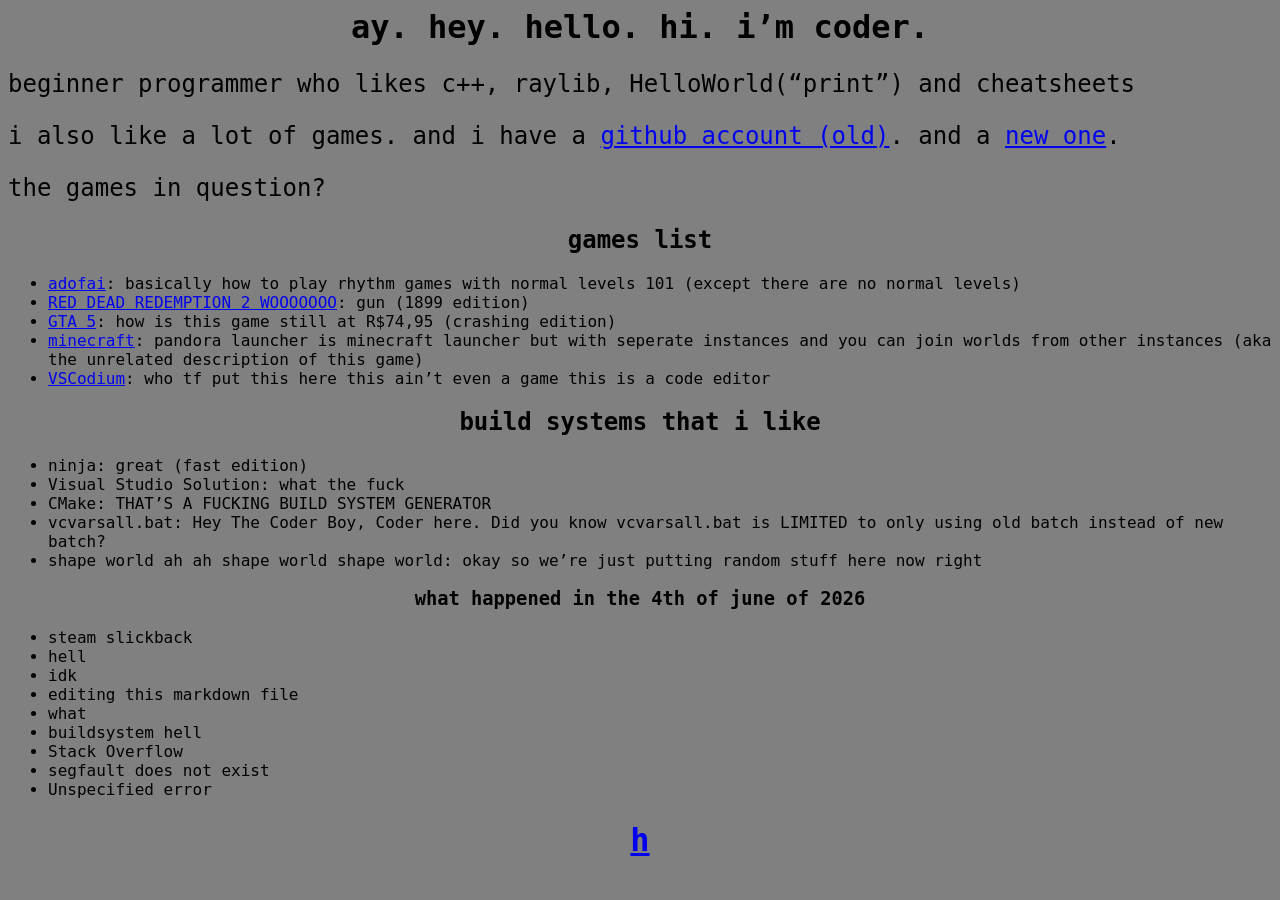
==== coder/index.html @ b5b54354 "save my soul" ====
<html>
<head>
    <meta charset="utf-8">
    <link rel="stylesheet" href="styles.css">
    <title>TOTÄLLy NoRM!Al: Coder</title>
</head>

<body>
    <h1 id="ay.-hey.-hello.-hi.-im-coder.">ay. hey. hello. hi. i’m
    coder.</h1>
        <p>beginner programmer who likes c++, raylib, HelloWorld(“print”) and
        cheatsheets</p>
        <p>i also like a lot of games. and i have a <a
        href="https://github.com/thegoodgamer057">github account (old)</a>. and
        a <a href="https://github.com/notacommandercreator">new one</a>.</p>
        <p>the games in question?</p>
    <h2 id="games-list">games list</h2>
        <ul>
            <li><a
            href="https://store.steampowered.com/app/977950/A_Dance_of_Fire_and_Ice/">adofai</a>:
            basically how to play rhythm games with normal levels 101 (except there
            are no normal levels)</li>
            <li><a
            href="https://store.steampowered.com/app/1174180/Red_Dead_Redemption_2/">RED
            DEAD REDEMPTION 2 WOOOOOOO</a>: gun (1899 edition)</li>
            <li><a
            href="https://store.steampowered.com/app/3240220/Grand_Theft_Auto_V_Enhanced/">GTA
            5</a>: how is this game still at R$74,95 (crashing edition)</li>
            <li><a href="https://www.minecraft.net">minecraft</a>: pandora launcher
            is minecraft launcher but with seperate instances and you can join
            worlds from other instances (aka the unrelated description of this
            game)</li>
            <li><a href="https://vscodium.com">VSCodium</a>: who tf put this here
            this ain’t even a game this is a code editor</li>
        </ul>
    <h2 id="build-systems-that-i-like">build systems that i like</h2>
        <ul>
            <li>ninja: great (fast edition)</li>
            <li>Visual Studio Solution: what the fuck</li>
            <li>CMake: THAT’S A FUCKING BUILD SYSTEM GENERATOR</li>
            <li>vcvarsall.bat: Hey The Coder Boy, Coder here. Did you know
            vcvarsall.bat is LIMITED to only using old batch instead of new
            batch?</li>
            <li>shape world ah ah shape world shape world: okay so we’re just
            putting random stuff here now right</li>
        </ul>
    <h3 id="what-happened-in-the-4th-of-june-of-2026">what happened in the
    4th of june of 2026</h3>
        <ul>
            <li>steam slickback</li>
            <li>hell</li>
            <li>idk</li>
            <li>editing this markdown file</li>
            <li>what</li>
            <li>buildsystem hell</li>
            <li>Stack Overflow</li>
            <li>segfault does not exist</li>
            <li>Unspecified error</li>
        </ul>
    <h1 id="h"><a
    href="https://www.youtube.com/watch?v=UAiH9XCWEk4">h</a></h1>
</body>
</html>
---- coder/styles.css ----
@font-face {
    font-family: "0xProto";
    src: url("../fonts/0xProto-Regular.woff2") format("woff2");
    font-weight: normal;
    font-style: normal;
}

@font-face {
    font-family: "0xProto";
    src: url("0xProto-Bold.woff2") format("woff2");
    font-weight: normal;
    font-style: normal;
}

body {
    background-color: gray;
    color: black;
    font-family: "0xProto", monospace;
}

h1, h2, h3, h4, h5, h6 {
  text-align: center
}

p {
    font-size: 24px
}
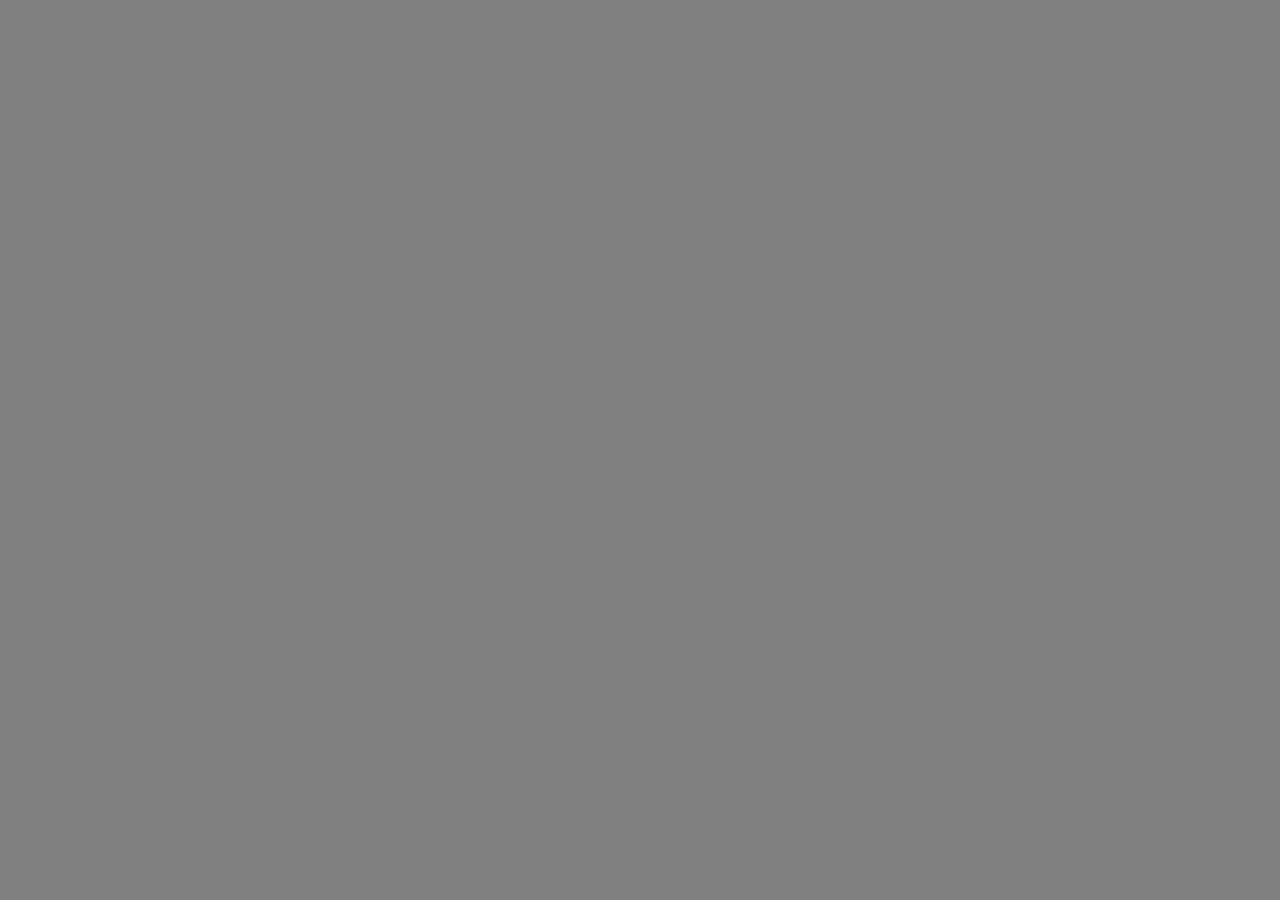
==== commit 3881cd06: "save my soul 2" ====
--- a/coder/index.html
+++ b/coder/index.html
@@ -1,63 +1,17 @@
-<html>
+<!DOCTYPE html>
+<html lang="en">
 <head>
-    <meta charset="utf-8">
+    <meta charset="UTF-8">
+    <meta name="viewport" content="width=device-width, initial-scale=1.0">
+    
     <link rel="stylesheet" href="styles.css">
-    <title>TOTÄLLy NoRM!Al: Coder</title>
+    
+    <script src="../node_modules/marked/bin/marked.js"></script>
+    <script src="../script.js" defer></script>
+    
+    <title>TOTÄLLy NoRM!Al</title>
 </head>
-
 <body>
-    <h1 id="ay.-hey.-hello.-hi.-im-coder.">ay. hey. hello. hi. i’m
-    coder.</h1>
-        <p>beginner programmer who likes c++, raylib, HelloWorld(“print”) and
-        cheatsheets</p>
-        <p>i also like a lot of games. and i have a <a
-        href="https://github.com/thegoodgamer057">github account (old)</a>. and
-        a <a href="https://github.com/notacommandercreator">new one</a>.</p>
-        <p>the games in question?</p>
-    <h2 id="games-list">games list</h2>
-        <ul>
-            <li><a
-            href="https://store.steampowered.com/app/977950/A_Dance_of_Fire_and_Ice/">adofai</a>:
-            basically how to play rhythm games with normal levels 101 (except there
-            are no normal levels)</li>
-            <li><a
-            href="https://store.steampowered.com/app/1174180/Red_Dead_Redemption_2/">RED
-            DEAD REDEMPTION 2 WOOOOOOO</a>: gun (1899 edition)</li>
-            <li><a
-            href="https://store.steampowered.com/app/3240220/Grand_Theft_Auto_V_Enhanced/">GTA
-            5</a>: how is this game still at R$74,95 (crashing edition)</li>
-            <li><a href="https://www.minecraft.net">minecraft</a>: pandora launcher
-            is minecraft launcher but with seperate instances and you can join
-            worlds from other instances (aka the unrelated description of this
-            game)</li>
-            <li><a href="https://vscodium.com">VSCodium</a>: who tf put this here
-            this ain’t even a game this is a code editor</li>
-        </ul>
-    <h2 id="build-systems-that-i-like">build systems that i like</h2>
-        <ul>
-            <li>ninja: great (fast edition)</li>
-            <li>Visual Studio Solution: what the fuck</li>
-            <li>CMake: THAT’S A FUCKING BUILD SYSTEM GENERATOR</li>
-            <li>vcvarsall.bat: Hey The Coder Boy, Coder here. Did you know
-            vcvarsall.bat is LIMITED to only using old batch instead of new
-            batch?</li>
-            <li>shape world ah ah shape world shape world: okay so we’re just
-            putting random stuff here now right</li>
-        </ul>
-    <h3 id="what-happened-in-the-4th-of-june-of-2026">what happened in the
-    4th of june of 2026</h3>
-        <ul>
-            <li>steam slickback</li>
-            <li>hell</li>
-            <li>idk</li>
-            <li>editing this markdown file</li>
-            <li>what</li>
-            <li>buildsystem hell</li>
-            <li>Stack Overflow</li>
-            <li>segfault does not exist</li>
-            <li>Unspecified error</li>
-        </ul>
-    <h1 id="h"><a
-    href="https://www.youtube.com/watch?v=UAiH9XCWEk4">h</a></h1>
+    <div id="content"></div>
 </body>
-</html>
+</html>
--- a/coder/styles.css
+++ b/coder/styles.css
@@ -1,6 +1,6 @@
 @font-face {
     font-family: "0xProto";
-    src: url("../fonts/0xProto-Regular.woff2") format("woff2");
+    src: url("0xProto-Regular.woff2") format("woff2");
     font-weight: normal;
     font-style: normal;
 }
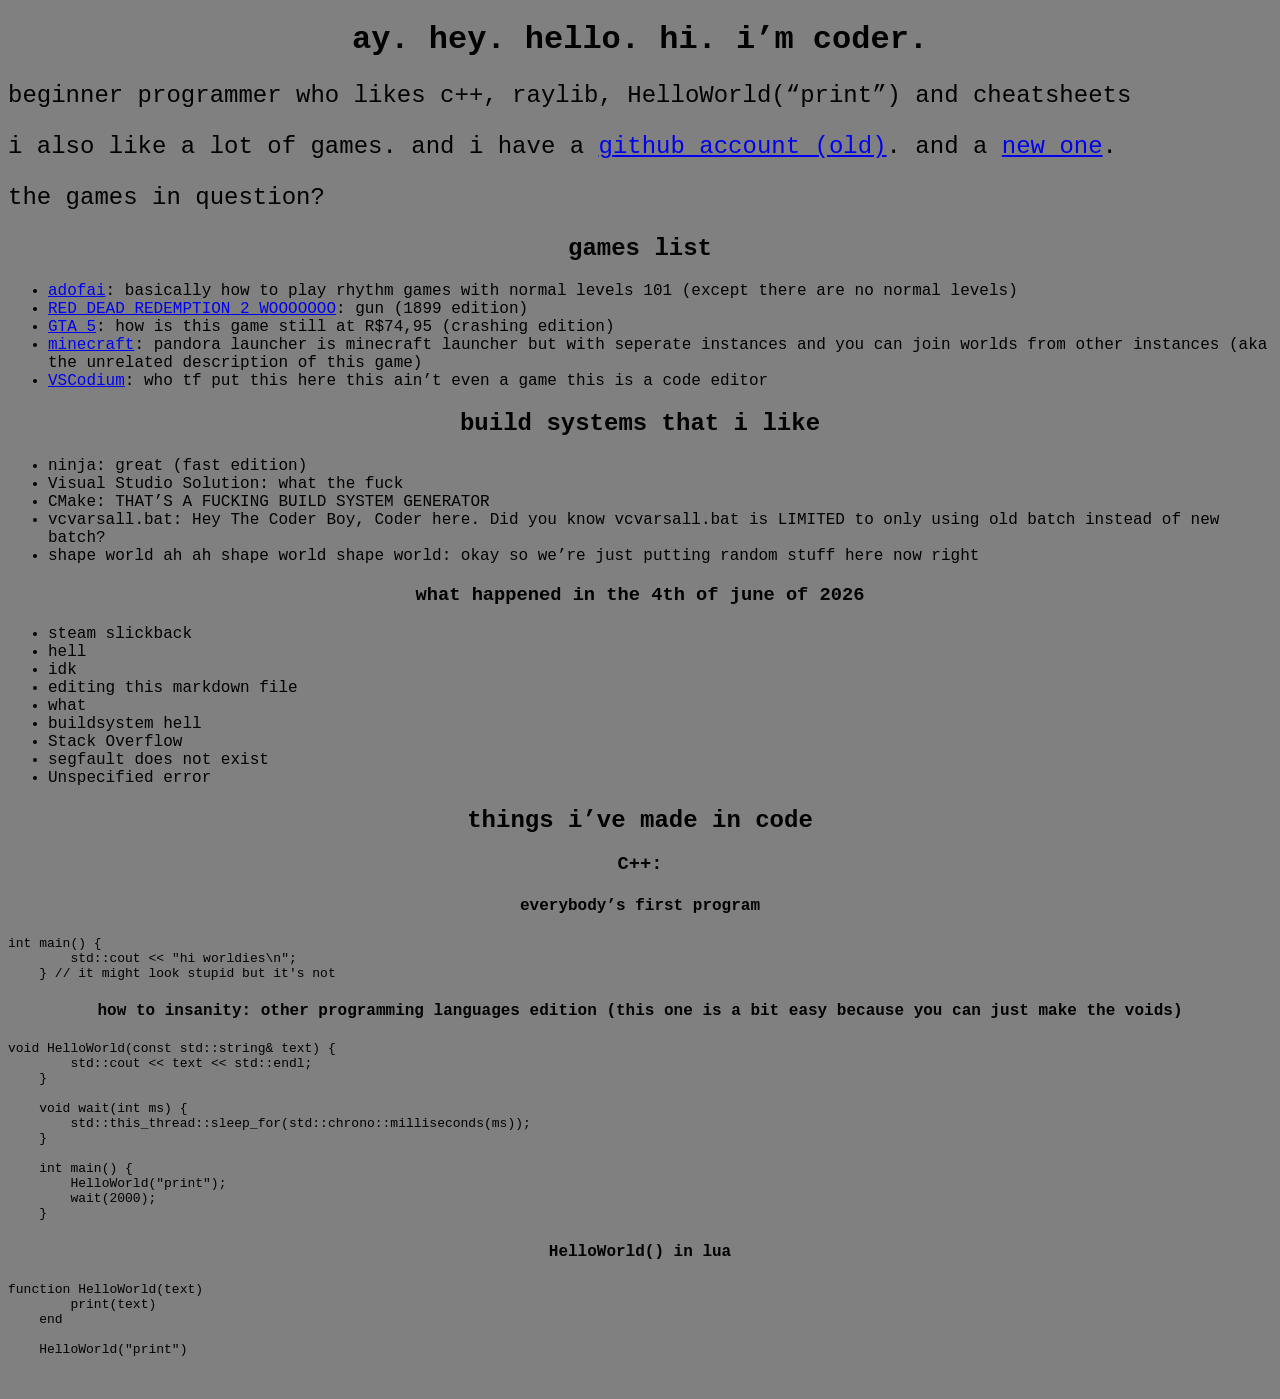
==== commit 0dc2c786: "sooo it appears marked doesn't work so i removed node_modules and changed back to pandoc" ====
--- a/coder/index.html
+++ b/coder/index.html
@@ -1,17 +1,94 @@
 <!DOCTYPE html>
-<html lang="en">
+<html xmlns="http://www.w3.org/1999/xhtml">
 <head>
-    <meta charset="UTF-8">
-    <meta name="viewport" content="width=device-width, initial-scale=1.0">
-    
-    <link rel="stylesheet" href="styles.css">
-    
-    <script src="../node_modules/marked/bin/marked.js"></script>
-    <script src="../script.js" defer></script>
-    
-    <title>TOTÄLLy NoRM!Al</title>
+  <meta charset="utf-8" />
+  <meta name="generator" content="pandoc 3.10" />
+  <meta name="viewport" content="width=device-width, initial-scale=1.0, user-scalable=yes" />
+  <link rel="stylesheet" href="styles.css">
+  <title>index</title>
 </head>
 <body>
-    <div id="content"></div>
+  <h1 id="ay.-hey.-hello.-hi.-im-coder.">ay. hey. hello. hi. i’m
+  coder.</h1>
+  <p>beginner programmer who likes c++, raylib, HelloWorld(“print”) and
+  cheatsheets</p>
+  <p>i also like a lot of games. and i have a <a
+  href="https://github.com/thegoodgamer057">github account (old)</a>. and
+  a <a href="https://github.com/notacommandercreator">new one</a>.</p>
+  <p>the games in question?</p>
+  <h2 id="games-list">games list</h2>
+  <ul>
+  <li>
+    <a href="https://store.steampowered.com/app/977950/A_Dance_of_Fire_and_Ice/">adofai</a>:
+    basically how to play rhythm games with normal levels 101 (except there
+    are no normal levels)</li>
+    <li><a
+    href="https://store.steampowered.com/app/1174180/Red_Dead_Redemption_2/">RED
+    DEAD REDEMPTION 2 WOOOOOOO</a>: gun (1899 edition)</li>
+    <li><a
+    href="https://store.steampowered.com/app/3240220/Grand_Theft_Auto_V_Enhanced/">GTA
+    5</a>: how is this game still at R$74,95 (crashing edition)</li>
+    <li><a href="https://www.minecraft.net">minecraft</a>: pandora launcher
+    is minecraft launcher but with seperate instances and you can join
+    worlds from other instances (aka the unrelated description of this
+    game)</li>
+    <li><a href="https://vscodium.com">VSCodium</a>: who tf put this here
+    this ain’t even a game this is a code editor</li>
+  </ul>
+  <h2 id="build-systems-that-i-like">build systems that i like</h2>
+  <ul>
+    <li>ninja: great (fast edition)</li>
+    <li>Visual Studio Solution: what the fuck</li>
+    <li>CMake: THAT’S A FUCKING BUILD SYSTEM GENERATOR</li>
+    <li>vcvarsall.bat: Hey The Coder Boy, Coder here. Did you know
+    vcvarsall.bat is LIMITED to only using old batch instead of new
+    batch?</li>
+    <li>shape world ah ah shape world shape world: okay so we’re just
+    putting random stuff here now right</li>
+  </ul>
+  <h3 id="what-happened-in-the-4th-of-june-of-2026">what happened in the
+  4th of june of 2026</h3>
+  <ul>
+    <li>steam slickback</li>
+    <li>hell</li>
+    <li>idk</li>
+    <li>editing this markdown file</li>
+    <li>what</li>
+    <li>buildsystem hell</li>
+    <li>Stack Overflow</li>
+    <li>segfault does not exist</li>
+    <li>Unspecified error</li>
+  </ul>
+  <h2 id="things-ive-made-in-code">things i’ve made in code</h2>
+  <h3 id="c">C++:</h3>
+  <h4 id="everybodys-first-program">everybody’s first program</h4>
+    <div class="sourceCode" id="cb1"><pre
+    class="sourceCode cpp"><code class="sourceCode cpp"><span id="cb1-1"><a href="#cb1-1" aria-hidden="true" tabindex="-1"></a><span class="dt">int</span> main<span class="op">()</span> <span class="op">{</span></span>
+    <span id="cb1-2"><a href="#cb1-2" aria-hidden="true" tabindex="-1"></a>    <span class="bu">std::</span>cout <span class="op">&lt;&lt;</span> <span class="st">&quot;hi worldies</span><span class="sc">\n</span><span class="st">&quot;</span><span class="op">;</span></span>
+    <span id="cb1-3"><a href="#cb1-3" aria-hidden="true" tabindex="-1"></a><span class="op">}</span> <span class="co">// it might look stupid but it&#39;s not</span></span></code></pre></div>
+  <h4
+  id="how-to-insanity-other-programming-languages-edition-this-one-is-a-bit-easy-because-you-can-just-make-the-voids">how
+  to insanity: other programming languages edition (this one is a bit easy
+  because you can just make the voids)</h4>
+    <div class="sourceCode" id="cb2"><pre
+    class="sourceCode cpp"><code class="sourceCode cpp"><span id="cb2-1"><a href="#cb2-1" aria-hidden="true" tabindex="-1"></a><span class="dt">void</span> HelloWorld<span class="op">(</span><span class="at">const</span> <span class="bu">std::</span>string<span class="op">&amp;</span> text<span class="op">)</span> <span class="op">{</span></span>
+    <span id="cb2-2"><a href="#cb2-2" aria-hidden="true" tabindex="-1"></a>    <span class="bu">std::</span>cout <span class="op">&lt;&lt;</span> text <span class="op">&lt;&lt;</span> <span class="bu">std::</span>endl<span class="op">;</span></span>
+    <span id="cb2-3"><a href="#cb2-3" aria-hidden="true" tabindex="-1"></a><span class="op">}</span></span>
+    <span id="cb2-4"><a href="#cb2-4" aria-hidden="true" tabindex="-1"></a></span>
+    <span id="cb2-5"><a href="#cb2-5" aria-hidden="true" tabindex="-1"></a><span class="dt">void</span> wait<span class="op">(</span><span class="dt">int</span> ms<span class="op">)</span> <span class="op">{</span></span>
+    <span id="cb2-6"><a href="#cb2-6" aria-hidden="true" tabindex="-1"></a>    <span class="bu">std::</span>this_thread::sleep_for<span class="op">(</span><span class="bu">std::</span>chrono::milliseconds<span class="op">(</span>ms<span class="op">));</span></span>
+    <span id="cb2-7"><a href="#cb2-7" aria-hidden="true" tabindex="-1"></a><span class="op">}</span></span>
+    <span id="cb2-8"><a href="#cb2-8" aria-hidden="true" tabindex="-1"></a></span>
+    <span id="cb2-9"><a href="#cb2-9" aria-hidden="true" tabindex="-1"></a><span class="dt">int</span> main<span class="op">()</span> <span class="op">{</span></span>
+    <span id="cb2-10"><a href="#cb2-10" aria-hidden="true" tabindex="-1"></a>    HelloWorld<span class="op">(</span><span class="st">&quot;print&quot;</span><span class="op">);</span></span>
+    <span id="cb2-11"><a href="#cb2-11" aria-hidden="true" tabindex="-1"></a>    wait<span class="op">(</span><span class="dv">2000</span><span class="op">);</span></span>
+    <span id="cb2-12"><a href="#cb2-12" aria-hidden="true" tabindex="-1"></a><span class="op">}</span></span></code></pre></div>
+  <h4 id="helloworld-in-lua">HelloWorld() in lua</h4>
+    <div class="sourceCode" id="cb3"><pre
+    class="sourceCode lua"><code class="sourceCode lua"><span id="cb3-1"><a href="#cb3-1" aria-hidden="true" tabindex="-1"></a><span class="kw">function</span> HelloWorld<span class="op">(</span><span class="va">text</span><span class="op">)</span></span>
+    <span id="cb3-2"><a href="#cb3-2" aria-hidden="true" tabindex="-1"></a>    <span class="fu">print</span><span class="op">(</span><span class="va">text</span><span class="op">)</span></span>
+    <span id="cb3-3"><a href="#cb3-3" aria-hidden="true" tabindex="-1"></a><span class="kw">end</span></span>
+    <span id="cb3-4"><a href="#cb3-4" aria-hidden="true" tabindex="-1"></a></span>
+    <span id="cb3-5"><a href="#cb3-5" aria-hidden="true" tabindex="-1"></a>HelloWorld<span class="op">(</span><span class="st">&quot;print&quot;</span><span class="op">)</span></span></code></pre></div>
 </body>
-</html>+</html>
